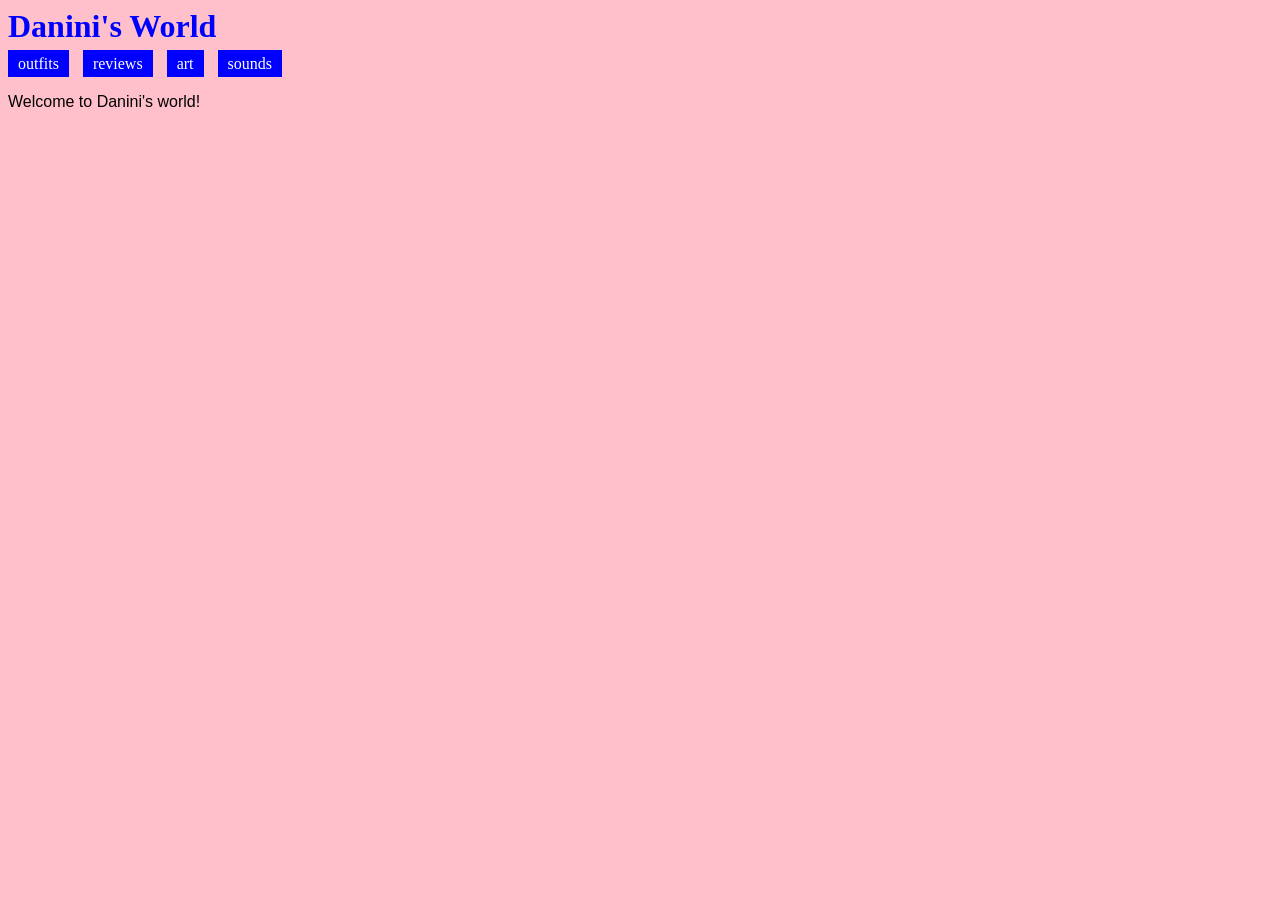
==== index.html @ b10ffcef "Preserve existing website as a read-only static site" ====
<!DOCTYPE html>
<html lang="en">
<head>
    <meta charset="UTF-8">
    <meta name="viewport" content="width=device-width, initial-scale=1.0">
    <title>Danini's World</title>
    <style>
        body {
            background-color: pink;
        }
        h1 {
            margin-top: 0;
            margin-bottom: 10px;
            font-family: "Apple Chancery", cursive, "Times New Roman", serif;
        }
        .nav {
            margin-bottom: 20px;
        }
        h1 a,
        h1 a:visited {
            color: blue;
            text-decoration: none;
        }
        h1 a:hover {
            color: red;
        }
        .nav a,
        .nav a:visited {
            padding: 5px 10px;
            margin-right: 10px;
            text-decoration: none;
            background-color: blue;
            color: white;
        }
        .nav a:hover {
            background-color: red;
        }
        p {
            font-family: 'Arial', Times, serif;
            max-width: 800px;
        }
    </style>
<script src="readonly.js"></script>
<link rel="stylesheet" href="readonly.css">
</head>
<body>
    <h1><a href="index.html">Danini's World</a></h1>
        <div class="nav">
            <a href="outfits.html">outfits</a>
            <a href="reviews.html">reviews</a>
            <a href="art.html">art</a>
            <a href="sounds.html">sounds</a>
        </div>
        <p>Welcome to Danini's world!</p>
</body>
<script src="lightbox.js"></script>
</html>
---- readonly.css ----
#addImageBtn, #addReviewBtn, #addCategoryBtn, #uploadForm, #reviewForm,
.delete-btn, .edit-btn, .review-delete, .review-edit, .category-delete { display: none !important; }
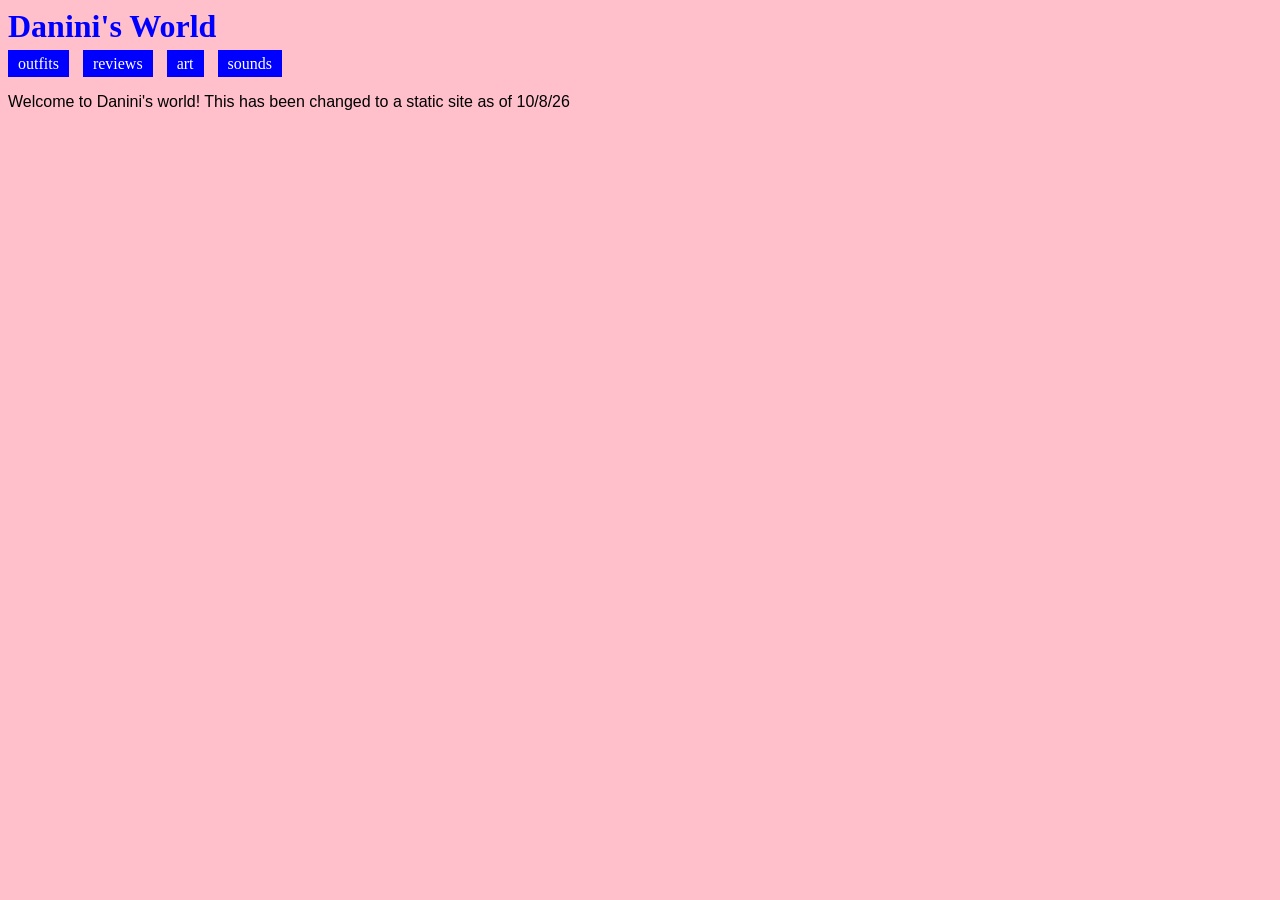
==== commit 0f75e6b7: "Update homepage welcome with static site date" ====
--- a/index.html
+++ b/index.html
@@ -51,7 +51,7 @@
             <a href="art.html">art</a>
             <a href="sounds.html">sounds</a>
         </div>
-        <p>Welcome to Danini's world!</p>
+        <p>Welcome to Danini's world! This has been changed to a static site as of 10/8/26</p>
 </body>
 <script src="lightbox.js"></script>
 </html>
--- a/readonly.css
+++ b/readonly.css
@@ -1,2 +1,2 @@
-#addImageBtn, #addReviewBtn, #addCategoryBtn, #uploadForm, #reviewForm,
+#addSoundBtn, #addImageBtn, #addReviewBtn, #addCategoryBtn, #uploadForm, #reviewForm,
 .delete-btn, .edit-btn, .review-delete, .review-edit, .category-delete { display: none !important; }
